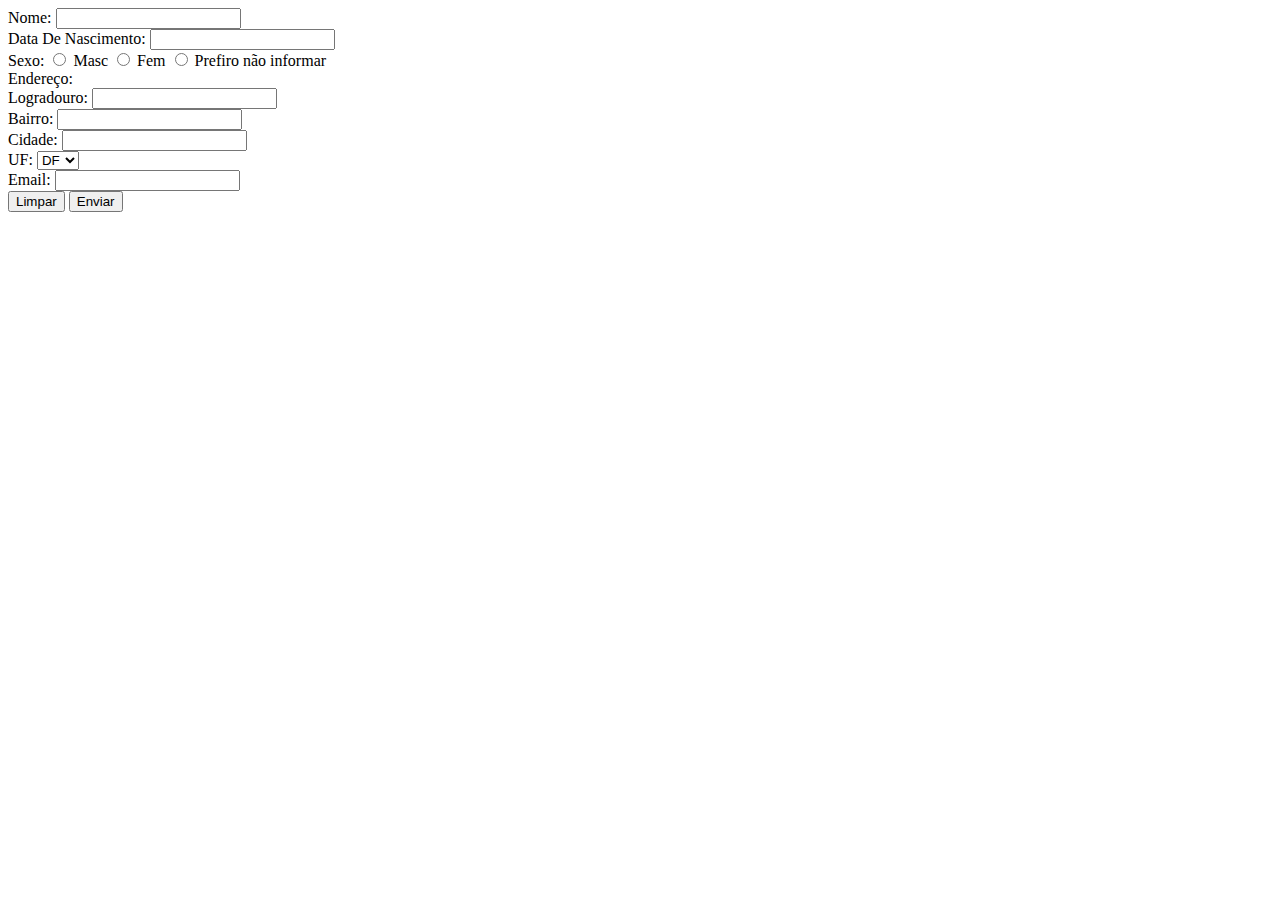
==== fomulario.html @ 7049c104 "Arquivos completos HTML" ====
<!DOCTYPE html>
<html lang="pt-br">
<head>
    <meta charset="UTF-8">
    <meta http-equiv="X-UA-Compatible" content="IE=edge">
    <meta name="viewport" content="width=device-width, initial-scale=1.0">
    <title>formulário</title>
    <link rel="stylesheet" href="css/formulariocss.css">

    
</head>
<body>
  
    <form action="formulario.html" method="get">
       
        <label for="fname">Nome: </label>
        <input type="text" id="fname" name="fname"> <br>
        
        <label for="date"> Data De Nascimento: </label>
        <input type="text" id="date" name="date"> <br>
        
        <label for="sex"> Sexo:  </label>
        <input type="radio" id="sex" name="sex">
       
        <label for="masc"> Masc  </label>
        <input type="radio" id="masc" name="sex">

        <label for="fem">  Fem   </label>
        <input type="radio" id="fem" name="sex"> 

        <label for="NInformar">Prefiro não informar</label> <br>

        <label for="End"> Endereço: </label> <br>

        <label for="log"> Logradouro:</label>
        <input type="text" id="log" name="log"> <br>

        <label for="bairro"> Bairro:</label>
        <input type="text" id="bairro" name="bairro"> <br>

        <label for="city"> Cidade: </label>
        <input type="text" id="city" name="city"> <br>

        <label for="UF">   UF:  </label>
        
         <select name="UF" id="UF">
             <option value="DF"> DF </option> 
             <option value="MA"> MA </option>
             <option value="AM"> AM </option> 
             <option value="SC"> SC </option> 
             <option value="SP"> SP </option>
         </select> <br>
 
         <label for="email"> Email:  </label>
         <input type="text" id="email" name="email"> <br>

         <input type="submit" value="Limpar"> 
         <input type="reset" value="Enviar">
         


    </form>
</body>
</html>
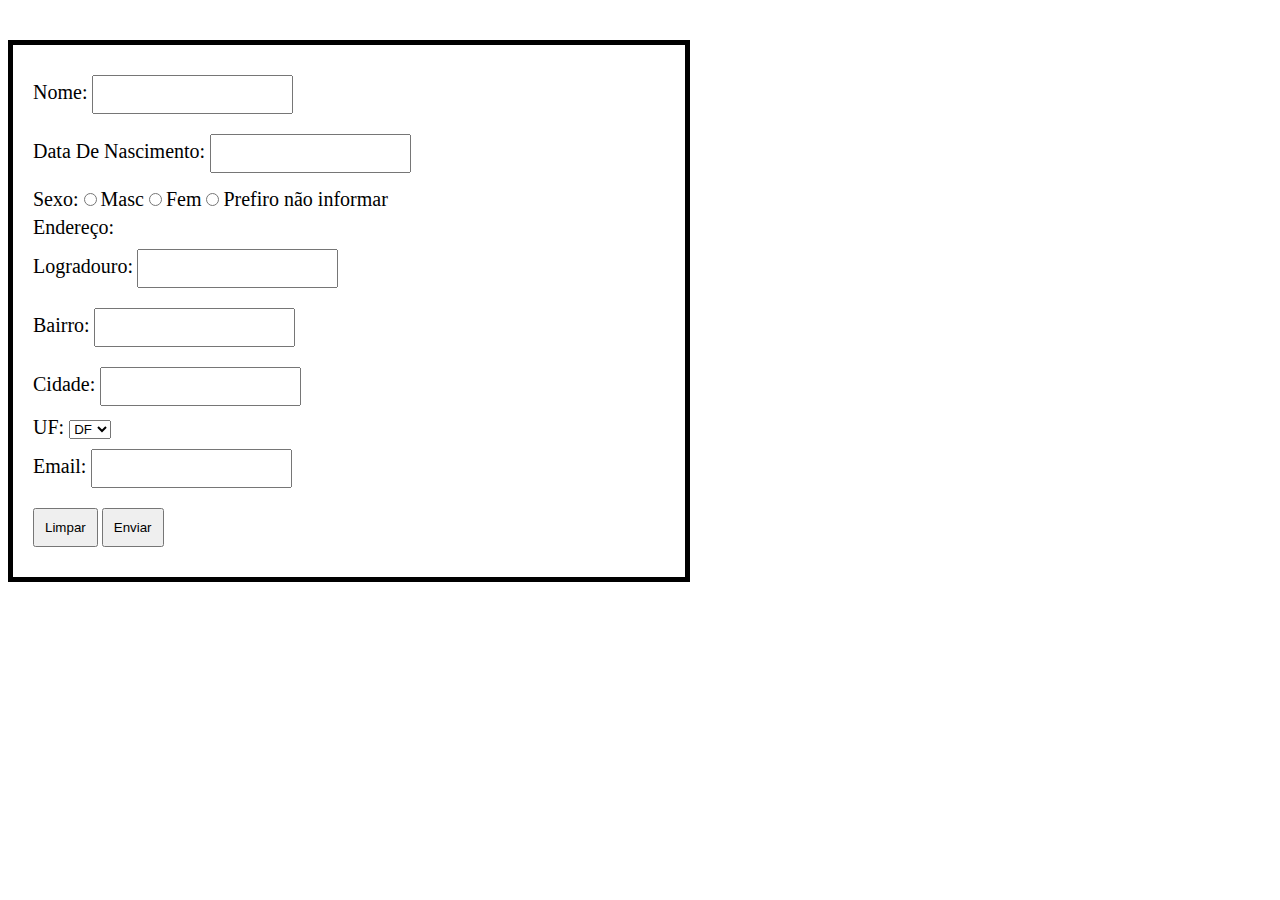
==== commit 40818c29: "Update fomulario.html" ====
--- a/fomulario.html
+++ b/fomulario.html
@@ -5,7 +5,7 @@
     <meta http-equiv="X-UA-Compatible" content="IE=edge">
     <meta name="viewport" content="width=device-width, initial-scale=1.0">
     <title>formulário</title>
-    <link rel="stylesheet" href="css/formulariocss.css">
+    <link rel="stylesheet" href="formulariocss.css">
 
     
 </head>
@@ -61,4 +61,4 @@
 
     </form>
 </body>
-</html>+</html>
--- a/formulariocss.css
+++ b/formulariocss.css
@@ -0,0 +1,21 @@
+form {
+  width: 50%;
+  margin: 40px 0;
+  border: 5px solid black;
+  padding: 20px;
+}
+
+.formulario input {
+  width: 35%;
+  height: 10px;
+  display: block;
+}
+
+form input {
+  padding: 10px;
+  margin: 10px 0;
+}
+
+form label {
+  font-size: 20px;
+}
